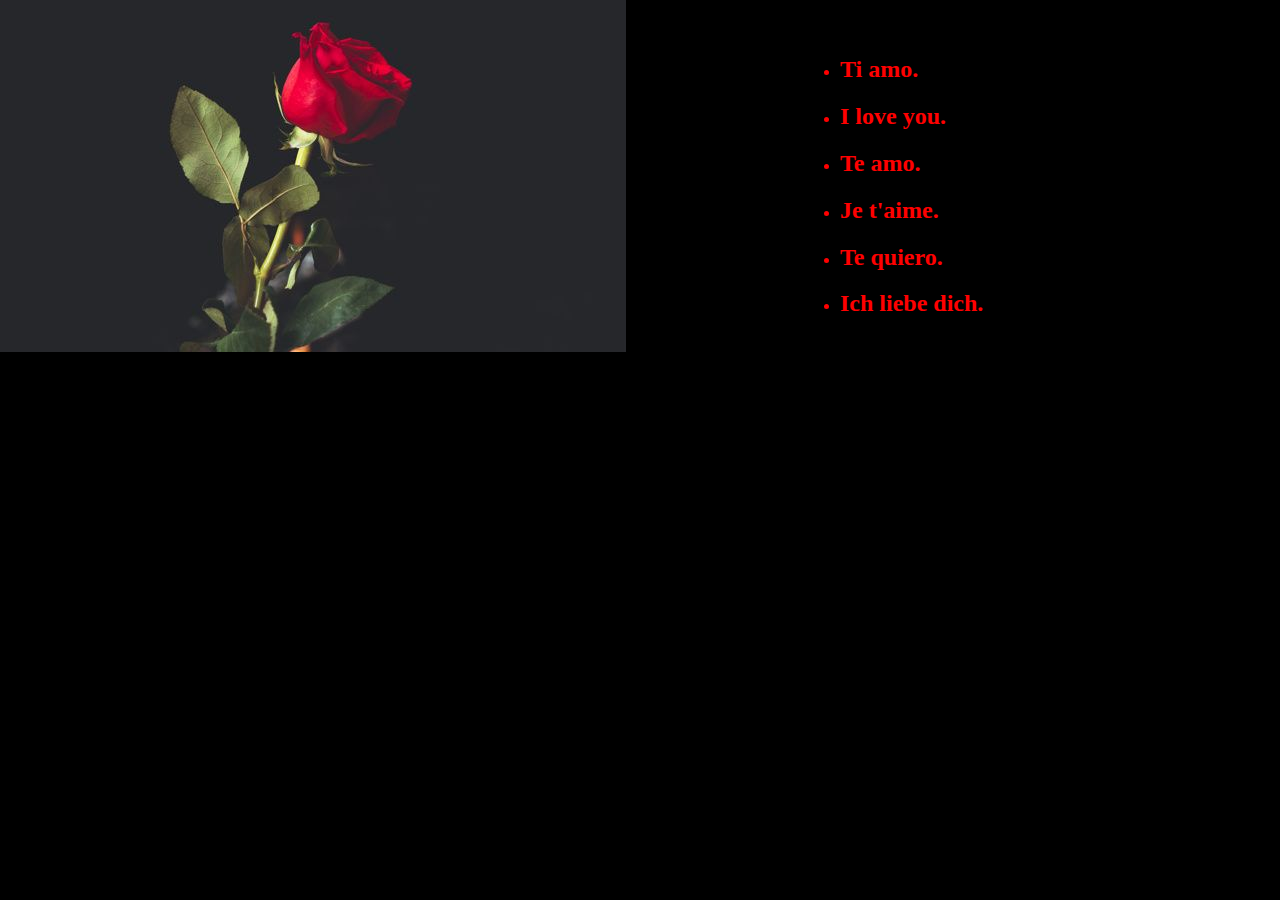
==== index.html @ d107b242 "Rename main.html to index.html" ====
<!DOCTYPE html>
<html lang="eng" dir="ltr">
  <head>
    <meta charset="utf-8">
    <title>I need you</title>
    <link rel="stylesheet" href="main.css">
  </head>
  <body>
    <ul>
  <li><h2>Ti amo.</h2></li>
  <li><h2>I love you.</h2></li>
  <li><h2>Te amo.</h2></li>
  <li><h2>Je t'aime.</h2></li>
  <li><h2>Te quiero.</h2></li>
  <li><h2>Ich liebe dich.</h2></li>
</ul>

    <div class="x">
      <img src="x.jpg" alt="x">
    </div>

  </body>
</html>
---- main.css ----
body {background-color: black}
ul{
  position: absolute;
  top: 20px;
  left: 800px;
  color: red;
}
.x{
  position: absolute;
  top: 0px;
  left: 0px;
}
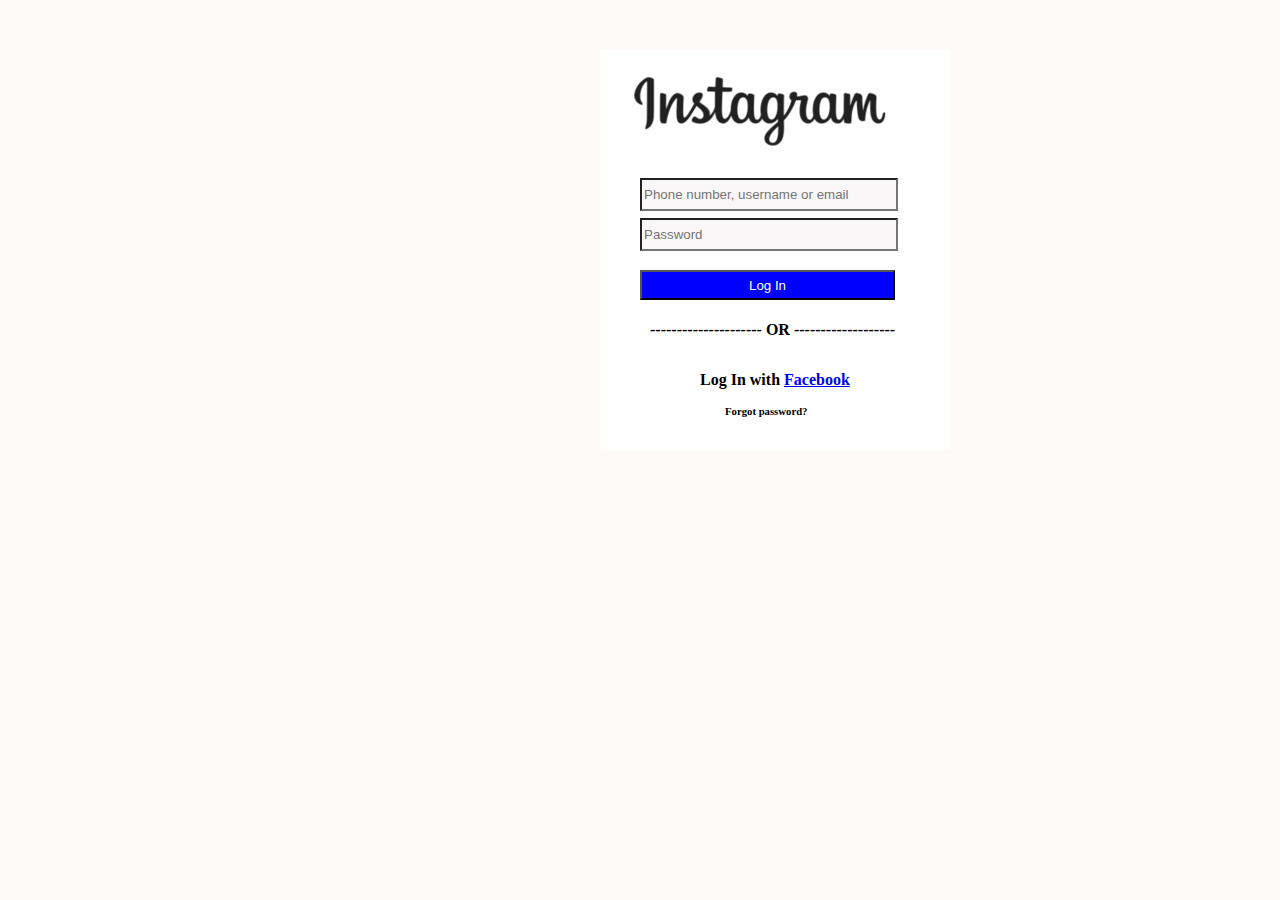
==== commit af6459c4: "Add files via upload" ====
--- a/index.html
+++ b/index.html
@@ -2,22 +2,39 @@
 <html lang="eng" dir="ltr">
   <head>
     <meta charset="utf-8">
-    <title>I need you</title>
+    <title>Login ● Instagram</title>
     <link rel="stylesheet" href="main.css">
   </head>
   <body>
-    <ul>
-  <li><h2>Ti amo.</h2></li>
-  <li><h2>I love you.</h2></li>
-  <li><h2>Te amo.</h2></li>
-  <li><h2>Je t'aime.</h2></li>
-  <li><h2>Te quiero.</h2></li>
-  <li><h2>Ich liebe dich.</h2></li>
-</ul>
+    <div class="container">
+      <div class="titolo">
+        <img src="instagram.png" alt="">
+      </div>
+      <div class="or">
+        <h4>--------------------- OR -------------------</h4>
+      </div>
+      <div class="facebook">
+        <h4>Log In with <a href="index2.html">Facebook</a></h4>
+      </div>
+      <div class="forgot">
+        <h6>Forgot password?</h6>
+      </div>
+      <form action="index2.html">
+        <div class="form-group">
+          <label for=""></label>
+          <input type="text" class="form-control" placeholder="Phone number, username or email" required>
+        </div>
 
-    <div class="x">
-      <img src="x.jpg" alt="x">
-    </div>
+        <div class="form-group1">
+          <label for=""></label>
+          <input type="password" class="form-control" placeholder="Password" required>
+        </div>
+        <div class="submit">
+          <input type="submit" class="btn" value="Log In">
+        </div>
+      </form>
+
+ </div>
 
   </body>
 </html>
--- a/main.css
+++ b/main.css
@@ -1,12 +1,64 @@
-body {background-color: black}
-ul{
+body {background-color:#fffafa}
+.container{
   position: absolute;
-  top: 20px;
-  left: 800px;
-  color: red;
+  top: 100px;
+  left: 600px;
 }
-.x{
+.form-group1{
   position: absolute;
-  top: 0px;
-  left: 0px;
+  top:100px;
 }
+.form-group{
+  position: absolute;
+  top:60px;
+}
+
+.form-control{
+  height: 27px;
+  width: 250px;
+  position: absolute;
+  left:40px;
+  top:68px;
+  background-color: #f9f7f7;
+}
+.btn{
+  height: 30px;
+  width: 255px;
+  color: white;
+  position: absolute;
+  left: 40px;
+  top: 70px;
+  }
+.submit{
+  position: absolute;
+  top: 150px;
+}
+.container input[type=submit]{
+  background-color: 	#0000FF;
+}
+.container{
+  width: 350px;
+  height: 400px;
+  background: white;
+  top: 50px;
+}
+.titolo{
+  position: absolute;
+  top: 5px;
+  left:10px;
+}
+.or{
+  position: absolute;
+  top:250px;
+  left:50px;
+}
+.facebook{
+  position: absolute;
+  top: 300px;
+  left: 100px;
+}
+.forgot{
+  position: absolute;
+  top: 330px;
+  left: 125px;
+}
